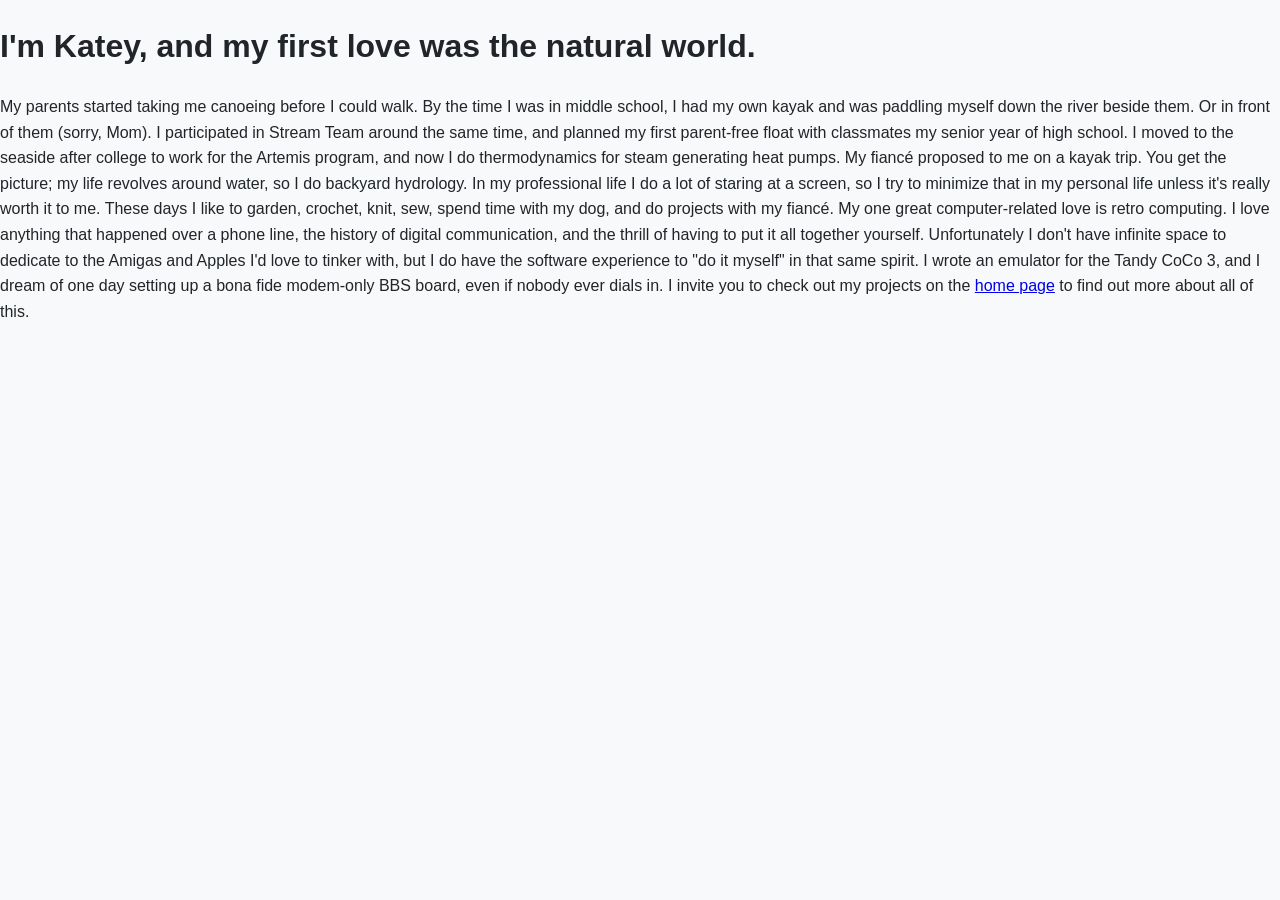
==== personal-projects.html @ 98a71cdb "yayyayayya my website" ====
<!DOCTYPE html>
<html lang="en">
<head>
    <meta charset="UTF-8">
    <meta name="viewport" content="width=device-width, initial-scale=1.0">
    <title>Other Projects I Do</title>
    <!-- Link to your CSS file -->
    <link rel="stylesheet" href="styles.css">
</head>
<body>
    <!-- Add your content here -->
    <h1>I'm Katey, and my first love was the natural world.</h1>
    <p>My parents started taking me canoeing before I could walk. By the time I was in middle school, I had my own kayak and was paddling myself down the river beside them. Or in front of them (sorry, Mom). I participated in Stream Team around the same time, and planned my first parent-free float with classmates my senior year of high school. I moved to the seaside after college to work for the Artemis program, and now I do thermodynamics for steam generating heat pumps. My fiancé proposed to me on a kayak trip. You get the picture; my life revolves around water, so I do backyard hydrology. In my professional life I do a lot of staring at a screen, so I try to minimize that in my personal life unless it's really worth it to me. These days I like to garden, crochet, knit, sew, spend time with my dog, and do projects with my fiancé. My one great computer-related love is retro computing. I love anything that happened over a phone line, the history of digital communication, and the thrill of having to put it all together yourself. Unfortunately I don't have infinite space to dedicate to the Amigas and Apples I'd love to tinker with, but I do have the software experience to "do it myself" in that same spirit. I wrote an emulator for the Tandy CoCo 3, and I dream of one day setting up a bona fide modem-only BBS board, even if nobody ever dials in. I invite you to check out my projects on the <a href="index.html">home page</a> to find out more about all of this.</p>
</body>
</html>
---- styles.css ----
:root {
    --bg-color: #f8f9fa;
    --text-color: #212529;
    --accent-blue: #0077b6; /* Water/Hydrology theme */
    --accent-green: #2a9d8f; /* Garden theme */
    --card-bg: #ffffff;
}

body {
    font-family: -apple-system, BlinkMacSystemFont, "Segoe UI", Roboto, sans-serif;
    background-color: var(--bg-color);
    color: var(--text-color);
    line-height: 1.6;
    margin: 0;
    padding: 0;
}

.hero {
    background: linear-gradient(135deg, #03045e, #0077b6);
    color: white;
    text-align: center;
    padding: 4rem 2rem;
}

.hero h1 { margin: 0; font-size: 2.5rem; }
.subtitle { font-size: 1.25rem; opacity: 0.9; margin-top: 0.5rem; }
.bio { max-width: 600px; margin: 1.5rem auto 0 auto; opacity: 0.85; }

.container { max-width: 1000px; margin: 3rem auto; padding: 0 1.5rem; }
.project-section { margin-bottom: 4rem; }
.section-intro { color: #6c757d; margin-top: -0.5rem; margin-bottom: 2rem; }

.grid {
    display: grid;
    grid-template-columns: repeat(auto-fit, minmax(300px, 1fr));
    gap: 2rem;
}

.card {
    background: var(--card-bg);
    padding: 2rem;
    border-radius: 8px;
    box-shadow: 0 4px 6px rgba(0,0,0,0.05);
    border-top: 4px solid var(--accent-blue);
}

.card.personal { border-top-color: var(--accent-green); }
.card.hybrid { border-top-color: #e9c46a; }

.tag {
    display: inline-block;
    background: #e9ecef;
    padding: 0.2rem 0.6rem;
    border-radius: 4px;
    font-size: 0.8rem;
    font-weight: 600;
}

.btn {
    display: inline-block;
    margin-top: 1rem;
    color: var(--text-color);
    text-decoration: none;
    font-weight: bold;
    font-size: 0.9rem;
}
.btn:hover { text-decoration: underline; }

footer { text-align: center; padding: 2rem; color: #6c757d; font-size: 0.9rem; }
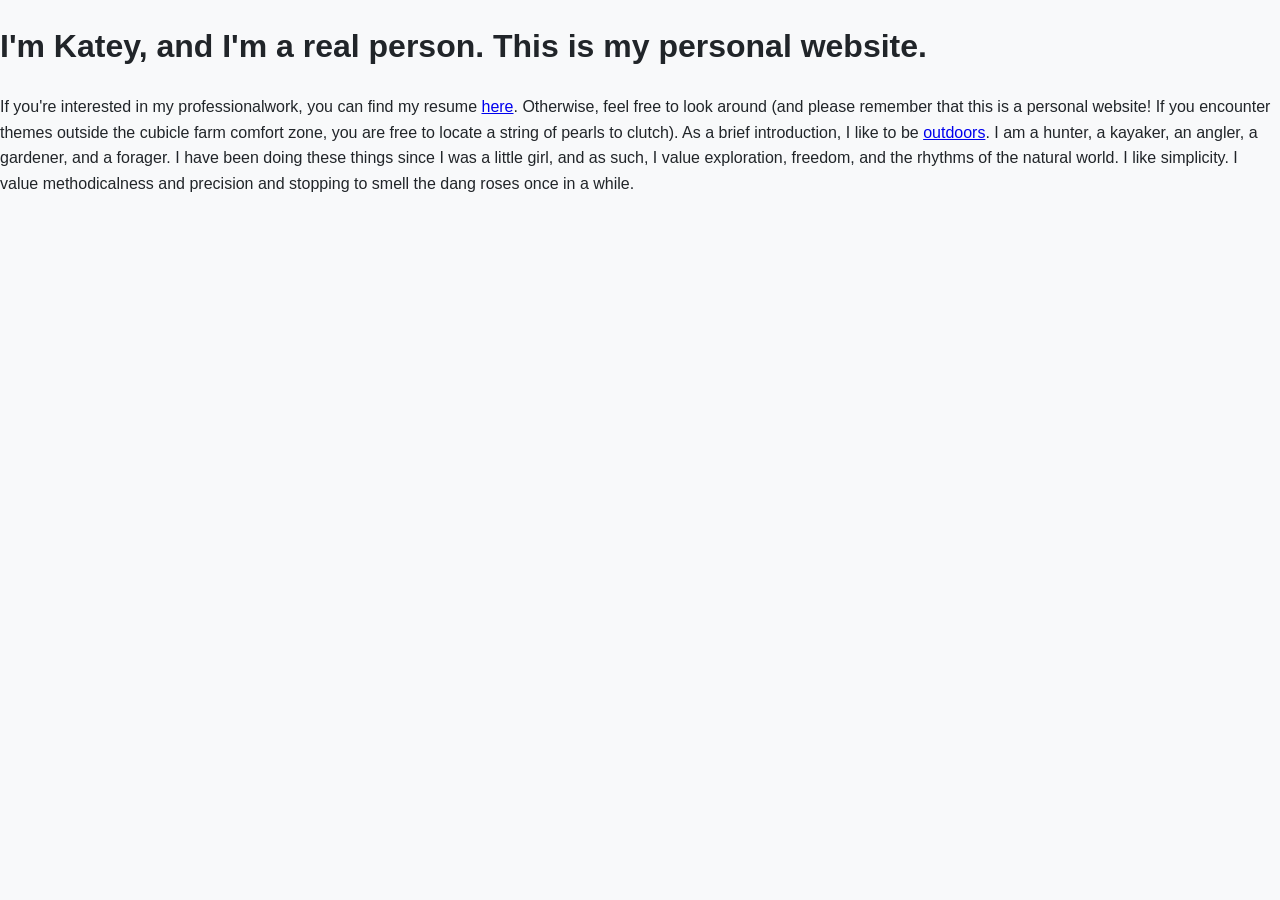
==== commit 8e126702: "added some scenes" ====
--- a/personal-projects.html
+++ b/personal-projects.html
@@ -9,7 +9,7 @@
 </head>
 <body>
     <!-- Add your content here -->
-    <h1>I'm Katey, and my first love was the natural world.</h1>
-    <p>My parents started taking me canoeing before I could walk. By the time I was in middle school, I had my own kayak and was paddling myself down the river beside them. Or in front of them (sorry, Mom). I participated in Stream Team around the same time, and planned my first parent-free float with classmates my senior year of high school. I moved to the seaside after college to work for the Artemis program, and now I do thermodynamics for steam generating heat pumps. My fiancé proposed to me on a kayak trip. You get the picture; my life revolves around water, so I do backyard hydrology. In my professional life I do a lot of staring at a screen, so I try to minimize that in my personal life unless it's really worth it to me. These days I like to garden, crochet, knit, sew, spend time with my dog, and do projects with my fiancé. My one great computer-related love is retro computing. I love anything that happened over a phone line, the history of digital communication, and the thrill of having to put it all together yourself. Unfortunately I don't have infinite space to dedicate to the Amigas and Apples I'd love to tinker with, but I do have the software experience to "do it myself" in that same spirit. I wrote an emulator for the Tandy CoCo 3, and I dream of one day setting up a bona fide modem-only BBS board, even if nobody ever dials in. I invite you to check out my projects on the <a href="index.html">home page</a> to find out more about all of this.</p>
+    <h1>I'm Katey, and I'm a real person. This is my personal website.</h1>
+    <p>If you're interested in my professionalwork, you can find my resume <a href="resume.html">here</a>. Otherwise, feel free to look around (and please remember that this is a personal website! If you encounter themes outside the cubicle farm comfort zone, you are free to locate a string of pearls to clutch). As a brief introduction, I like to be <a href="tag = 'outdoor-stuff'">outdoors</a>. I am a hunter, a kayaker, an angler, a gardener, and a forager. I have been doing these things since I was a little girl, and as such, I value exploration, freedom, and the rhythms of the natural world. I like simplicity. I value methodicalness and precision and stopping to smell the dang roses once in a while.</p>
 </body>
 </html>   
